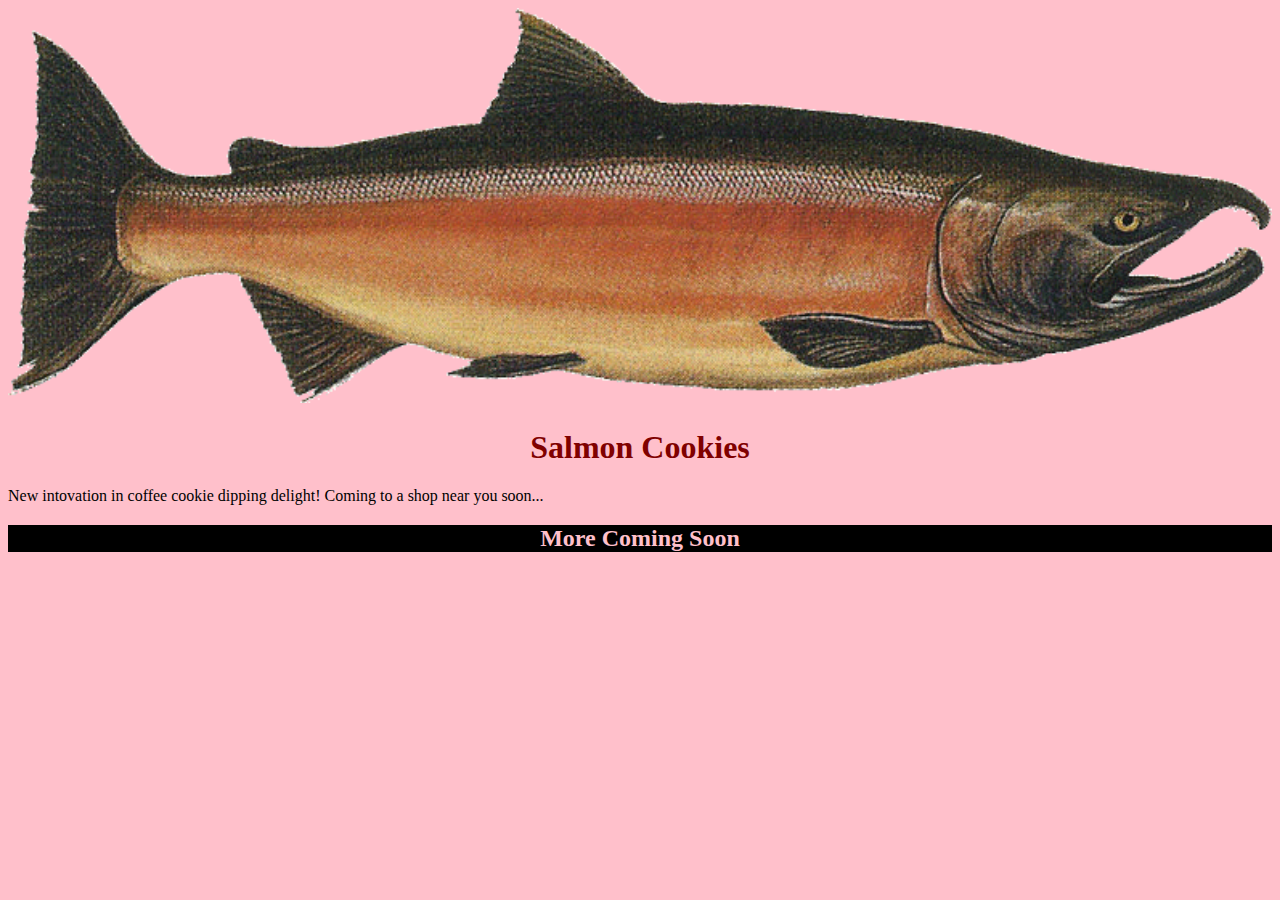
==== index.html @ 1709a935 "Initializing Monday repository" ====
<!doctype html>

<html lang="en">
<head>
  <meta charset="utf-8">

  <title>Salmon Cookies</title>
  <meta name="description" content="The HTML5 Herald">
  <meta name="author" content="SitePoint">

  <link rel="stylesheet" type="text/css" href="css/style.css">
<!-- /*<style>
body {
    background-image: url("img/salmon.png" alt="picture of salmon during spawning season");
}
</style>*/ -->
</head>

<body>
  <img src="img/salmon.png" alt="picture of salmon during spawning season" width=100%>

  <h1>Salmon Cookies</h1>
  <p>New intovation in coffee cookie dipping delight! Coming to a shop near you soon...</p>
    <h2>More Coming Soon</h2>

 <!-- <script src="js/scripts.js"></script> -->

</body>
</html>
---- css/style.css ----
body {
    /*background-image: url("img/salmon.png");*/
    background-size: 100%;
    background-attachment: fixed;
    background-color: pink;
}

h1 {
color: maroon;
text: Arial;
background-color: pink;
text-align: center;
}

h2 {
  color: pink;
  text: courier;
  background-color: black;
  text-align: center;
}
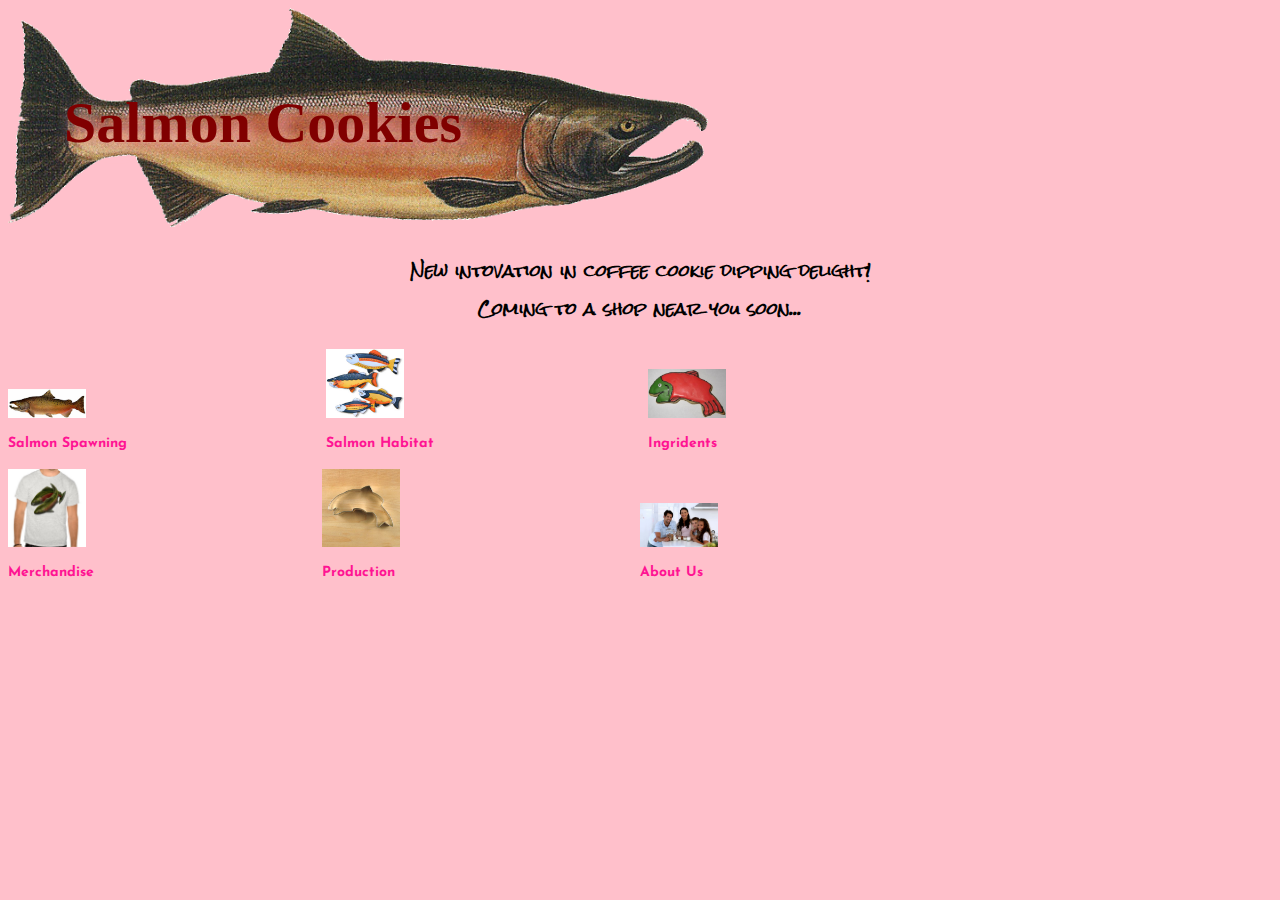
==== commit 570cc208: "stylized with CSS, can use more work" ====
--- a/index.html
+++ b/index.html
@@ -1,29 +1,38 @@
 <!doctype html>
 
 <html lang="en">
+
 <head>
   <meta charset="utf-8">
 
   <title>Salmon Cookies</title>
-  <meta name="description" content="The HTML5 Herald">
+  <meta name="description" content="Salmon Cookies">
   <meta name="author" content="SitePoint">
 
   <link rel="stylesheet" type="text/css" href="css/style.css">
-<!-- /*<style>
+  <link href="https://fonts.googleapis.com/css?family=Josefin+Sans|Luckiest+Guy|Rock+Salt|Slackey" rel="stylesheet">
+  <!-- /*<style>
 body {
-    background-image: url("img/salmon.png" alt="picture of salmon during spawning season");
+background-image: url("img/salmon.png" alt="picture of salmon during spawning season");
 }
 </style>*/ -->
 </head>
 
 <body>
-  <img src="img/salmon.png" alt="picture of salmon during spawning season" width=100%>
+  <img id="img" src="img/salmon.png" alt="picture of salmon during spawning season" width=700px>
+  <h1>Salmon Cookies</h1>
+  <h4>New intovation in coffee cookie dipping delight! <br> Coming to a shop near you soon...</h4>
+  <!-- picture grid -->
+  <section id="a">
+    <a href="chinook.html"><img id="img" src="img/chinook.jpg" alt="picture of chinook salmon" width=25%><h3>Salmon Spawning</h3></a>
+    <a href="habitat.html"><img id="img" src="img/fish.jpg" alt="picture of fish" width=25%><h3>Salmon Habitat</h3></a>
+    <a href="process.html"><img id="img" src="img/frosted-cookie.jpg" alt="picture of frosted salmon cookie" width=25%><h3>Ingridents</h3></a>
+    <a href="merchandise.html"><img id="img" src="img/shirt.jpg" alt="picture of t-shirt with salmon" width=25%><h3>Merchandise</h3></a>
+    <a href="native.html"><img id="img" src="img/cutter.jpeg" alt="picture of salmon cookie cutter" width=25%><h3>Production</h3></a>
+    <a href="about-us.html"><img id="img" src="img/family.jpg" alt="picture of our family" width=25%><h3>About Us</h3></a>
 
-  <h1>Salmon Cookies</h1>
-  <p>New intovation in coffee cookie dipping delight! Coming to a shop near you soon...</p>
-    <h2>More Coming Soon</h2>
-
- <!-- <script src="js/scripts.js"></script> -->
+    <!-- <script src="js/scripts.js"></script> -->
 
 </body>
+
 </html>
--- a/css/style.css
+++ b/css/style.css
@@ -1,20 +1,73 @@
+h3 {
+  font-family: 'Josefin Sans', sans-serif;
+}
+
+h4 {
+  font-family: 'Rock Salt', cursive;
+  text-align: center;
+  top: 110px;
+  left: 40%;
+  z-index: 100;
+}
+
+h1 {
+  color: maroon;
+  text-align: center;
+  text-shadow: 5px 5px 18px pink;
+  font-size: 58px;
+  font-family: 'Slackey', cursive;
+  z-index: 100;
+  position: absolute;
+  top: 50px;
+  left: 5%;
+}
+
 body {
-    /*background-image: url("img/salmon.png");*/
-    background-size: 100%;
     background-attachment: fixed;
     background-color: pink;
 }
 
-h1 {
-color: maroon;
-text: Arial;
-background-color: pink;
-text-align: center;
+
+a {
+  font-size: 12px;
+  display: inline-block;
+  margin-bottom: 4px;
+  width: calc(50% - 4px);
+  margin-right: 4px;
 }
 
-h2 {
-  color: pink;
-  text: courier;
-  background-color: black;
-  text-align: center;
+a:nth-of-type(2n) {
+  margin-right: 0;
 }
+
+@media screen and (min-width: 50em) {
+  a {
+    width: calc(25% - 6px);
+  }
+
+  a:nth-of-type(2n) {
+    margin-right: 8px;
+  }
+
+  a:nth-of-type(4n) {
+    margin-right: 0;
+  }
+}
+
+a:link {
+  color: deeppink;
+  text-decoration: none;
+}
+
+a:visited {
+  color: black;
+}
+
+a:hover {
+  color: maroon;
+  text-decoration: underline;
+}
+
+a:active {
+  color: darkcyan;
+}
